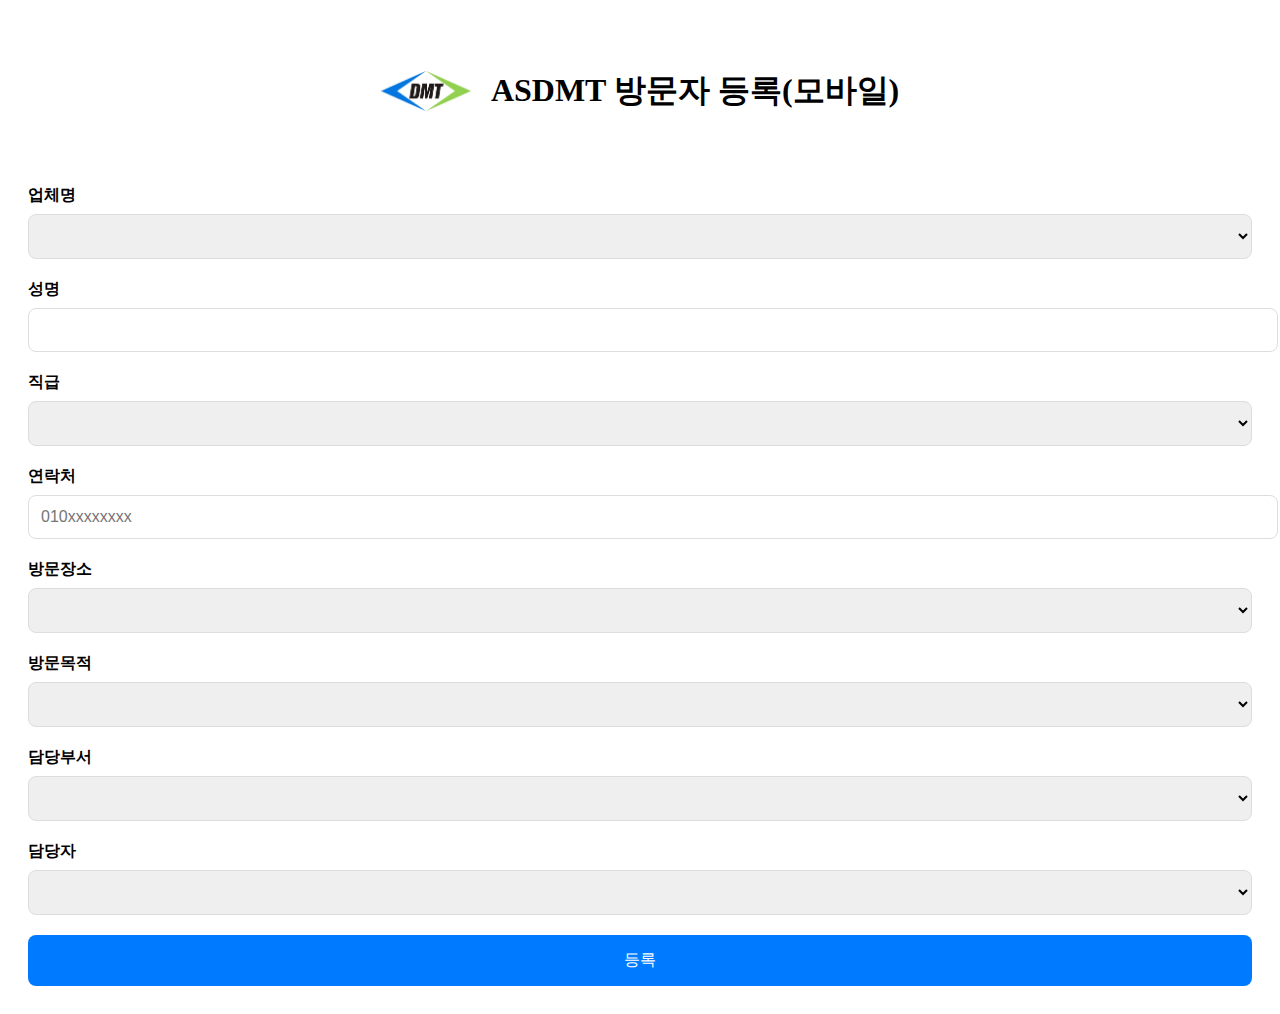
==== templates/mobile-register.html @ b4608ccf "Initial commt: DMT 방문자 앱" ====
<!DOCTYPE html>
<html lang="ko">
<head>
    <meta charset="UTF-8">
    <meta name="viewport" content="width=device-width, initial-scale=1.0">
    <title>ASDMT 방문자 등록</title>
    <link rel="stylesheet" href="/static/mobile-style.css">
</head>
<body>
    <div class="container">
        <header class="site-header">
            <img src="/static/images/dmt_logo.png" alt="DMT Logo" class="logo">
            <h1>ASDMT 방문자 등록(모바일)</h1>
        </header>
        <form id="mobileVisitorForm">
            <div class="form-group">
                <label for="company">업체명</label>
                <select id="company" required></select>
            </div>
            <div class="form-group">
                <label for="name">성명</label>
                <input type="text" id="name" required>
            </div>
            <div class="form-group">
                <label for="position">직급</label>
                <select id="position" required></select>
            </div>
            <div class="form-group">
                <label for="contact">연락처</label>
                <input type="tel" id="contact" placeholder="010xxxxxxxx">
            </div>
            <div class="form-group">
                <label for="visit_location">방문장소</label>
                <select id="visit_location" required></select>
            </div>
            <div class="form-group">
                <label for="visit_purpose">방문목적</label>
                <select id="visit_purpose" required></select>
            </div>
            <div class="form-group">
                <label for="department">담당부서</label>
                <select id="department" required></select>
            </div>
            <div class="form-group">
                <label for="manager">담당자</label>
                <select id="manager" required></select>
            </div>
            <button type="submit">등록</button>
        </form>
    </div>
    <script src="/static/mobile-app.js"></script>
</body>
</html>
---- static/mobile-style.css ----
/* 모바일에 최적화된 스타일 */
.container {
    padding: 20px;
    max-width: 100%;
}

.form-group {
    margin-bottom: 20px;
}

label {
    display: block;
    margin-bottom: 8px;
    font-weight: bold;
}

select, input {
    width: 100%;
    padding: 12px;
    border: 1px solid #ddd;
    border-radius: 8px;
    font-size: 16px;
}

button {
    width: 100%;
    padding: 15px;
    background: #007bff;
    color: white;
    border: none;
    border-radius: 8px;
    font-size: 16px;
}

.site-header {
    display: flex;
    align-items: center;
    justify-content: center;
    gap: 20px;
    margin-bottom: 30px;
    padding: 20px;
}

.logo {
    height: 40px;
    width: auto;
    object-fit: contain;
}
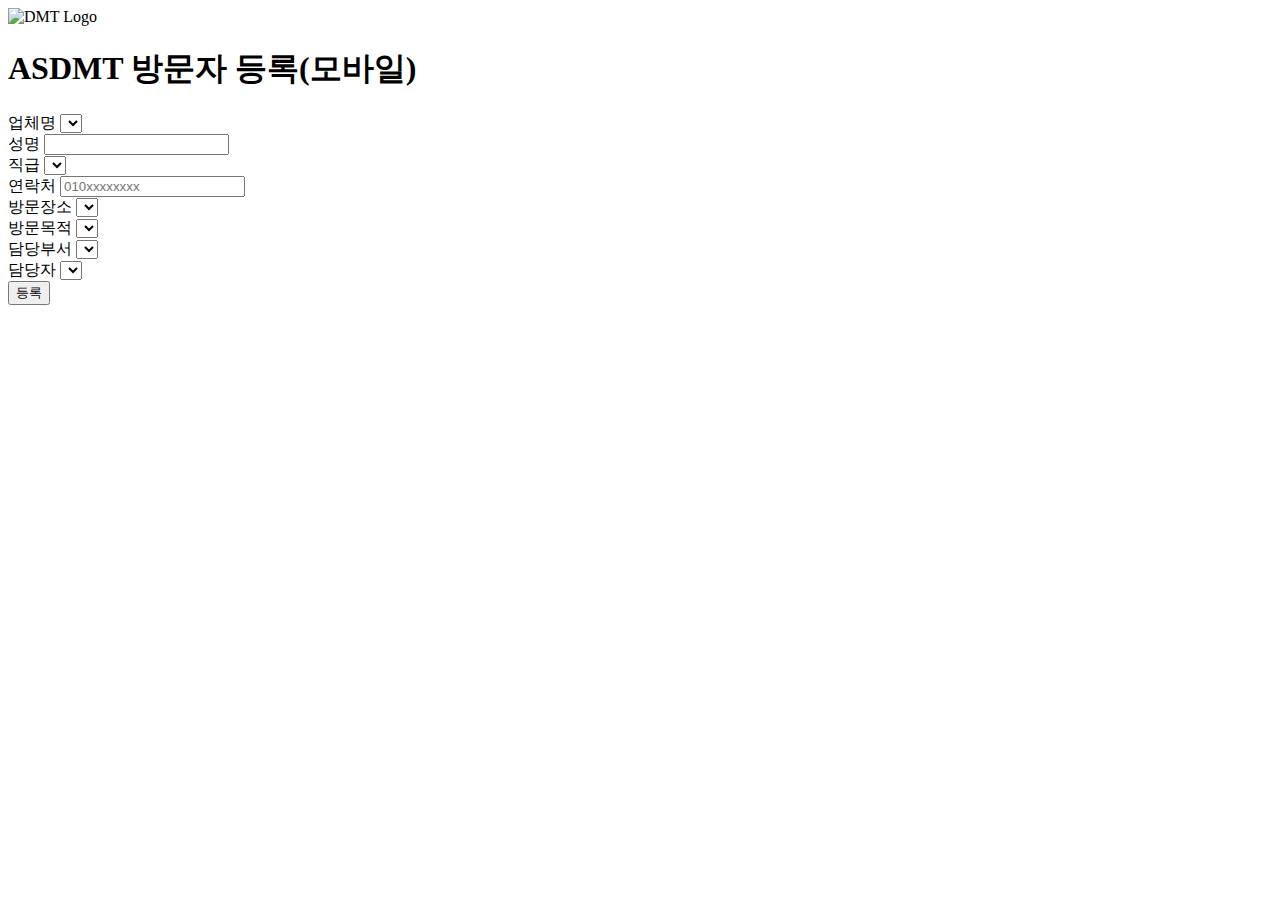
==== commit 980e5dbd: "Updated visitapp with new features and fixes" ====
--- a/templates/mobile-register.html
+++ b/templates/mobile-register.html
@@ -4,12 +4,12 @@
     <meta charset="UTF-8">
     <meta name="viewport" content="width=device-width, initial-scale=1.0">
     <title>ASDMT 방문자 등록</title>
-    <link rel="stylesheet" href="/static/mobile-style.css">
+    <link rel="stylesheet" href="/visit/static/mobile-style.css">
 </head>
 <body>
     <div class="container">
         <header class="site-header">
-            <img src="/static/images/dmt_logo.png" alt="DMT Logo" class="logo">
+            <img src="/visit/static/images/dmt_logo.png" alt="DMT Logo" class="logo">
             <h1>ASDMT 방문자 등록(모바일)</h1>
         </header>
         <form id="mobileVisitorForm">
@@ -48,6 +48,6 @@
             <button type="submit">등록</button>
         </form>
     </div>
-    <script src="/static/mobile-app.js"></script>
+    <script src="{{ url_for('static', filename='mobile-app.js') }}"></script>
 </body>
-</html> +</html> 
